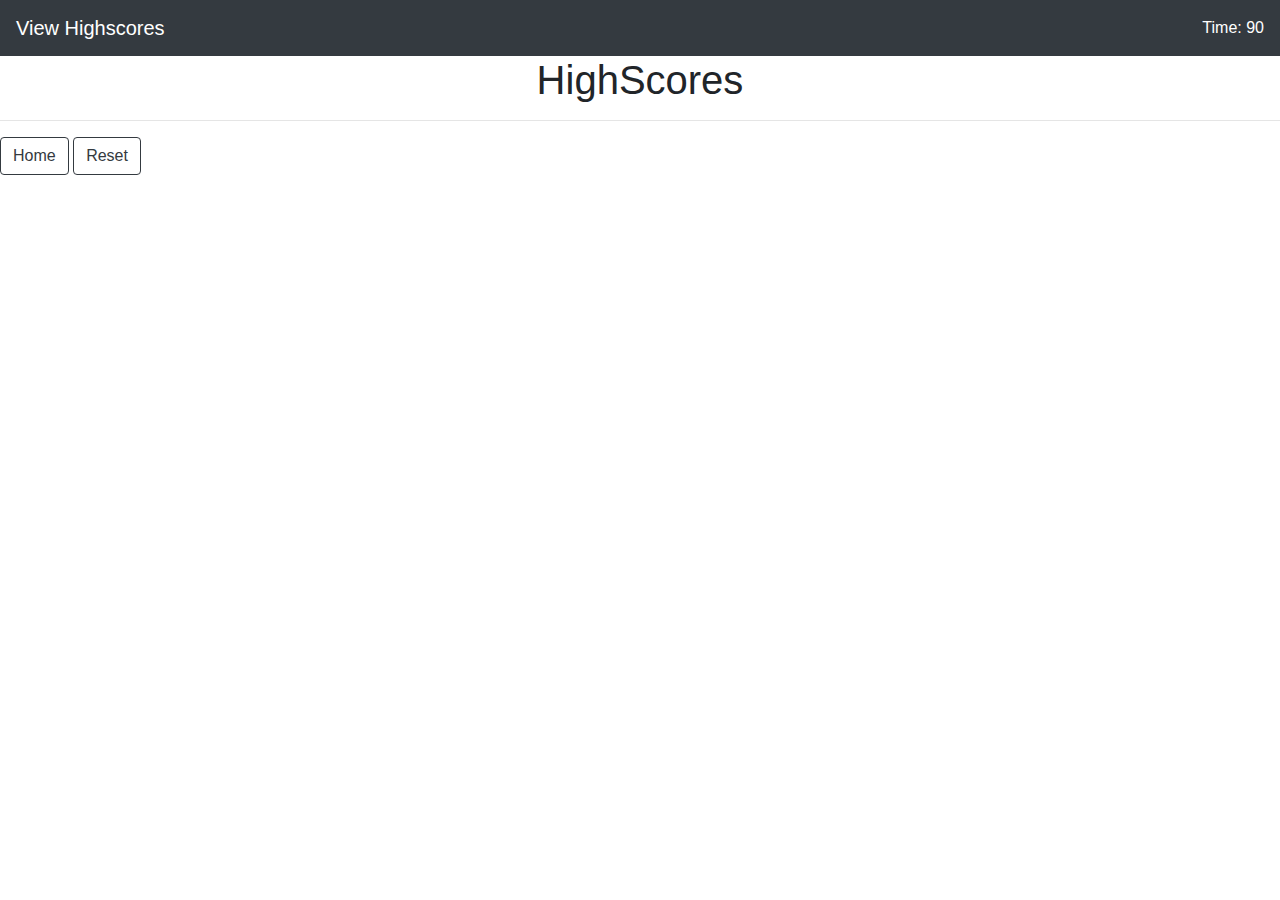
==== highscores.html @ b7013c5f "made some changes and added folders for questions" ====
<!DOCTYPE html>
<html lang="en">
<head>
    <meta charset="UTF-8">
    <meta name="viewport" content="width=device-width, initial-scale=1.0">
    <meta http-equiv="X-UA-Compatible" content="ie=edge">
    <title>Quiz your JS-Foo!</title>
    <link rel="stylesheet" href="/styles.css">
    <link rel="stylesheet" href="https://stackpath.bootstrapcdn.com/bootstrap/4.4.1/css/bootstrap.min.css" integrity="sha384-Vkoo8x4CGsO3+Hhxv8T/Q5PaXtkKtu6ug5TOeNV6gBiFeWPGFN9MuhOf23Q9Ifjh" crossorigin="anonymous">
    <script src="https://ajax.googleapis.com/ajax/libs/jquery/3.4.0/jquery.min.js"></script>
</head>
<body>
    <header>
        <nav class="navbar navbar-dark bg-dark">
            <a class="navbar-brand" id="highscrore" href="highscores.html">View Highscores
            </a>
            <div class="time" style="color: white;" > Time: 90
            </div>
          </nav>
        </header>

        <!--This diplays the highscores sepearte page-->
        <div class="highscoreHTML" style="text-align: center;">
            <h1>HighScores</h1>
            <hr>
            <ul id="higharr"></ul>
        </div>
        <div>
        <a href="index.html" class="btn btn-outline-dark">Home</a>
        <button type="button" id="reset" class="btn btn-outline-dark">Reset</button>
    </div>


    <script src="/script.js"></script>
    <script src="https://code.jquery.com/jquery-3.4.1.slim.min.js" integrity="sha384-J6qa4849blE2+poT4WnyKhv5vZF5SrPo0iEjwBvKU7imGFAV0wwj1yYfoRSJoZ+n" crossorigin="anonymous"></script>
    <script src="https://cdn.jsdelivr.net/npm/popper.js@1.16.0/dist/umd/popper.min.js" integrity="sha384-Q6E9RHvbIyZFJoft+2mJbHaEWldlvI9IOYy5n3zV9zzTtmI3UksdQRVvoxMfooAo" crossorigin="anonymous"></script>
    <script src="https://stackpath.bootstrapcdn.com/bootstrap/4.4.1/js/bootstrap.min.js" integrity="sha384-wfSDF2E50Y2D1uUdj0O3uMBJnjuUD4Ih7YwaYd1iqfktj0Uod8GCExl3Og8ifwB6" crossorigin="anonymous"></script> 
</body>
</html>
---- styles.css ----
.btn:hover {
    border-color: black;
}

.btn.correct {
    --hue: var(--hue-correct);
    color: black;
}
.btn.wrong {
    --hue: var(--hue-wrong);
}
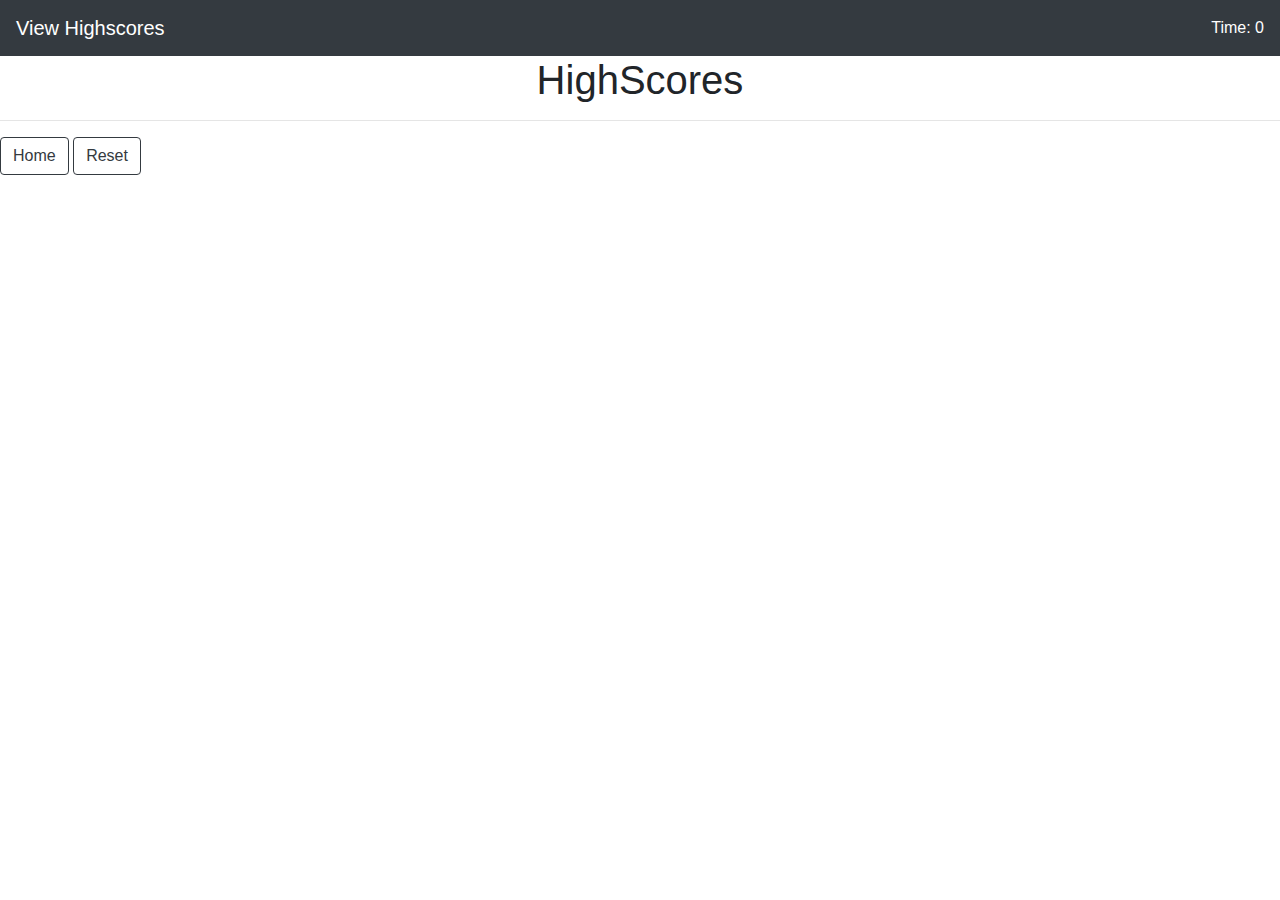
==== commit 6f2a22b9: "Why isnt this workinggit add -A" ====
--- a/highscores.html
+++ b/highscores.html
@@ -14,7 +14,7 @@
         <nav class="navbar navbar-dark bg-dark">
             <a class="navbar-brand" id="highscrore" href="highscores.html">View Highscores
             </a>
-            <div class="time" style="color: white;" > Time: 90
+            <div class="time" style="color: white;" > Time: 0
             </div>
           </nav>
         </header>
--- a/styles.css
+++ b/styles.css
@@ -4,9 +4,170 @@
 
 .btn.correct {
     --hue: var(--hue-correct);
-    color: black;
+    color: rgb(127, 243, 127);
 }
 .btn.wrong {
     --hue: var(--hue-wrong);
+    color: red;
 }
 
+.btn {
+    border-radius: 5px;
+    padding: 5px 10px;
+}
+
+*, *::before, *::after {
+    box-sizing: border-box;
+
+}
+
+:root {
+    --hue-neutral: 200;
+    --hue-wrong: 0;
+    --hue-correct: 145;
+}
+
+.container {
+    padding :0;
+    margin: 0;
+    display: flex;
+    width: 80vw;
+    height:30vh;
+    justify-content: center;
+    align-items: center;
+}
+
+
+.container {
+    background-color: aliceblue;
+    border-radius: 5px;
+    padding: 10px;
+    box-shadow: 0 0 10px 2px;
+}
+.btn-grid{
+    display: grid;
+    grid-template-columns: repeat(2, auto);
+    gap:10px;
+    margin: 20px 0;
+}
+.next-btn {
+    font-size: 1.5rem;
+    font-weight: bold;
+    padding: 10px 20px;
+}
+.controls {
+    display: flex;
+    justify-content: center;
+    align-items: center;
+}
+
+.container1 {
+    display: flex;
+    justify-content: center;
+    flex-direction: row;
+  }
+
+  .main {
+    background-color: white;
+    margin: 0 auto;
+    width: 60%;
+    margin-top: 30px;
+    padding: 30px;
+    box-shadow: 0 0 20px 0 rgba(0, 0, 0, 0.2), 0 5px 5px 0 rgba(0, 0, 0, 0.24);
+  }
+
+  span {
+    float: left;
+  }
+
+  p {
+    padding: 10px 10px 0;
+  }
+  
+  /*Form area width*/
+  .form-area, ul {
+    margin: 20px auto;
+    max-width: 550px;
+  }
+  
+  /*formatting answers*/
+  li {
+    list-style-type: none;
+    text-align: left;
+    background-color: transparent;
+    margin: 10px 5px;
+    padding: 5px 10px;
+    border: 1px solid lightgray;
+    font-weight: normal;
+  }
+  
+  li:hover {
+    background: #ECEEF0;
+  }
+  
+  /*Change effect of question when the questions is selected*/
+  .selected, .selected:hover {
+    background: #FFDEAD;
+  }
+  
+  /*change correct answer background*/
+  .correct, .correct:hover {
+    background: #9ACD32;
+    color: white;
+  }
+  
+  /*change wrong answer background*/
+  .wrong, .wrong:hover {
+    background: #db3c3c;
+    color: white;
+  }
+
+  .next {
+    background: #fa994a;
+    min-width: 120px;
+  }
+  
+  .next:hover, .next:active, .next:focus {
+    background: #e38a42;
+  }
+  
+  .circle{
+    position: relative;
+    margin: 0 auto;
+    width: 200px;
+    height: 200px;
+    background: #bdc3c7;
+    -webkit-border-radius: 100px;
+    -moz-border-radius: 100px;
+    border-radius: 100px;
+    overflow: hidden;
+  }
+  
+  .fill{
+    position: absolute;
+    bottom: 0;
+    width: 100%;
+    height: 80%;
+    background: #31a2ac;
+  }
+  
+  h3 {
+    position: absolute;
+    width: 100%;
+    top: 60px;
+    text-align: center;
+    font-family: Arial, sans-serif;
+    color: #fff;
+    font-size: 40pt;
+    line-height: 0;
+    font-weight: normal;
+  }
+  
+  .circle p {
+    margin: 400px;
+  }
+  
+
+
+
+
